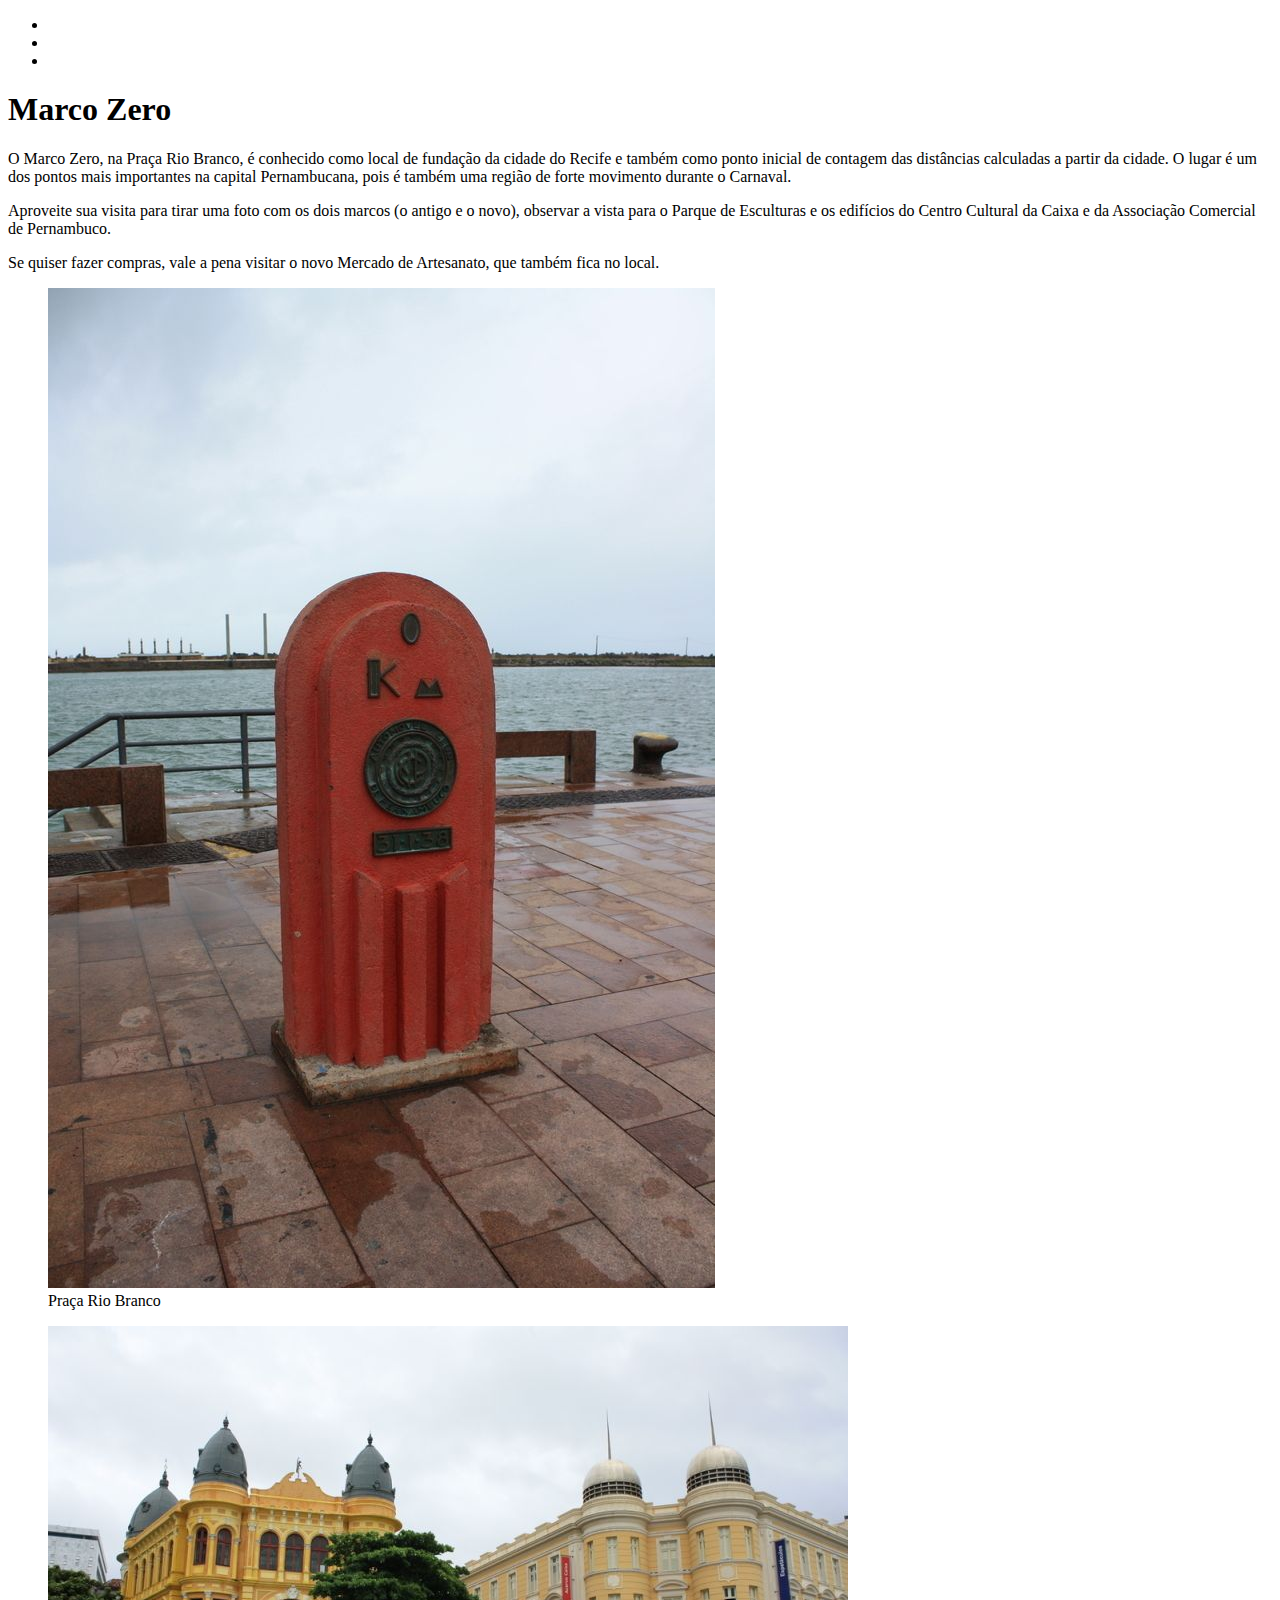
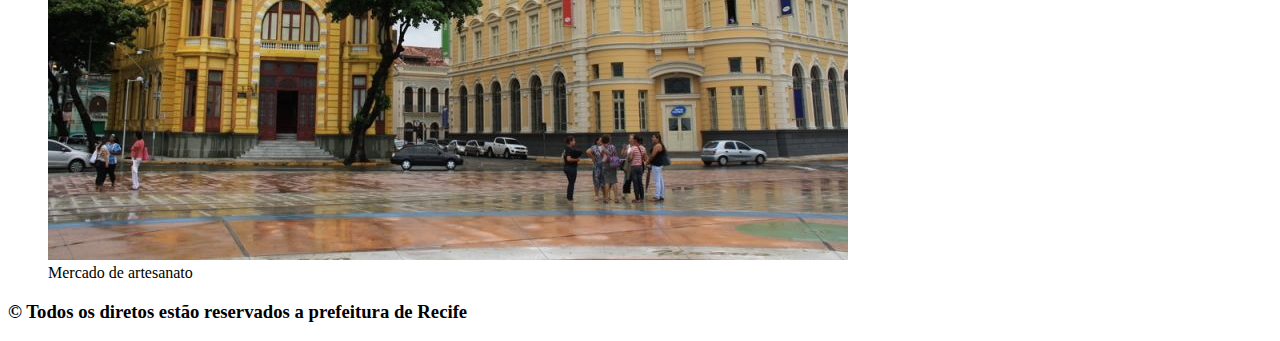
==== mercado-de-artesanato.html @ 68377254 "edição da pagina, iclusão da pagina index, e adição de link para navegação na pagina" ====
<!DOCTYPE html>
<html lang="en">

<head>
    <meta charset="UTF-8">
    <meta http-equiv="X-UA-Compatible" content="IE=edge">
    <meta name="viewport" content="width=device-width, initial-scale=1.0">
    <title>Document</title>
</head>

<body>
    <header>
        <nav>
            <ul>
                <li></li>
                <li></li>
                <li></li>

            </ul>

        </nav>

    </header>
    <main>
        <h1>
            Marco Zero
        </h1>
        <section>
            <p>
                O Marco Zero, na Praça Rio Branco, é conhecido como local de fundação da cidade do Recife e também como
                ponto inicial de contagem das distâncias calculadas a partir da cidade. O lugar é um dos pontos mais
                importantes na capital Pernambucana, pois é também uma região de forte movimento durante o Carnaval.
            </p>
            <p>
                Aproveite sua visita para tirar uma foto com os dois marcos (o antigo e o novo), observar a vista para o
                Parque de Esculturas e os edifícios do Centro Cultural da Caixa e da Associação Comercial de Pernambuco.
            </p>
            <p>
                Se quiser fazer compras, vale a pena visitar o novo Mercado de Artesanato, que também fica no local.
            </p>
        
        </section>
        <section>
            <figure>
                <img src="./src/img/marco-zero.jpg" alt="Praça Rio Branco">
                <figcaption>
                    Praça Rio Branco
                </figcaption>
            </figure>
            <figure>
                <img src="./src/img/marco-zero (1).jpg" alt="Novo mercado de artesanato">
                <figcaption>
                    Mercado de artesanato
                </figcaption>
            </figure>
        </section>

    </main>
    <footer>
        <h3>
          &copy;  Todos os diretos estão reservados a prefeitura de Recife
        </h3>
    </footer>
</body>

</html>
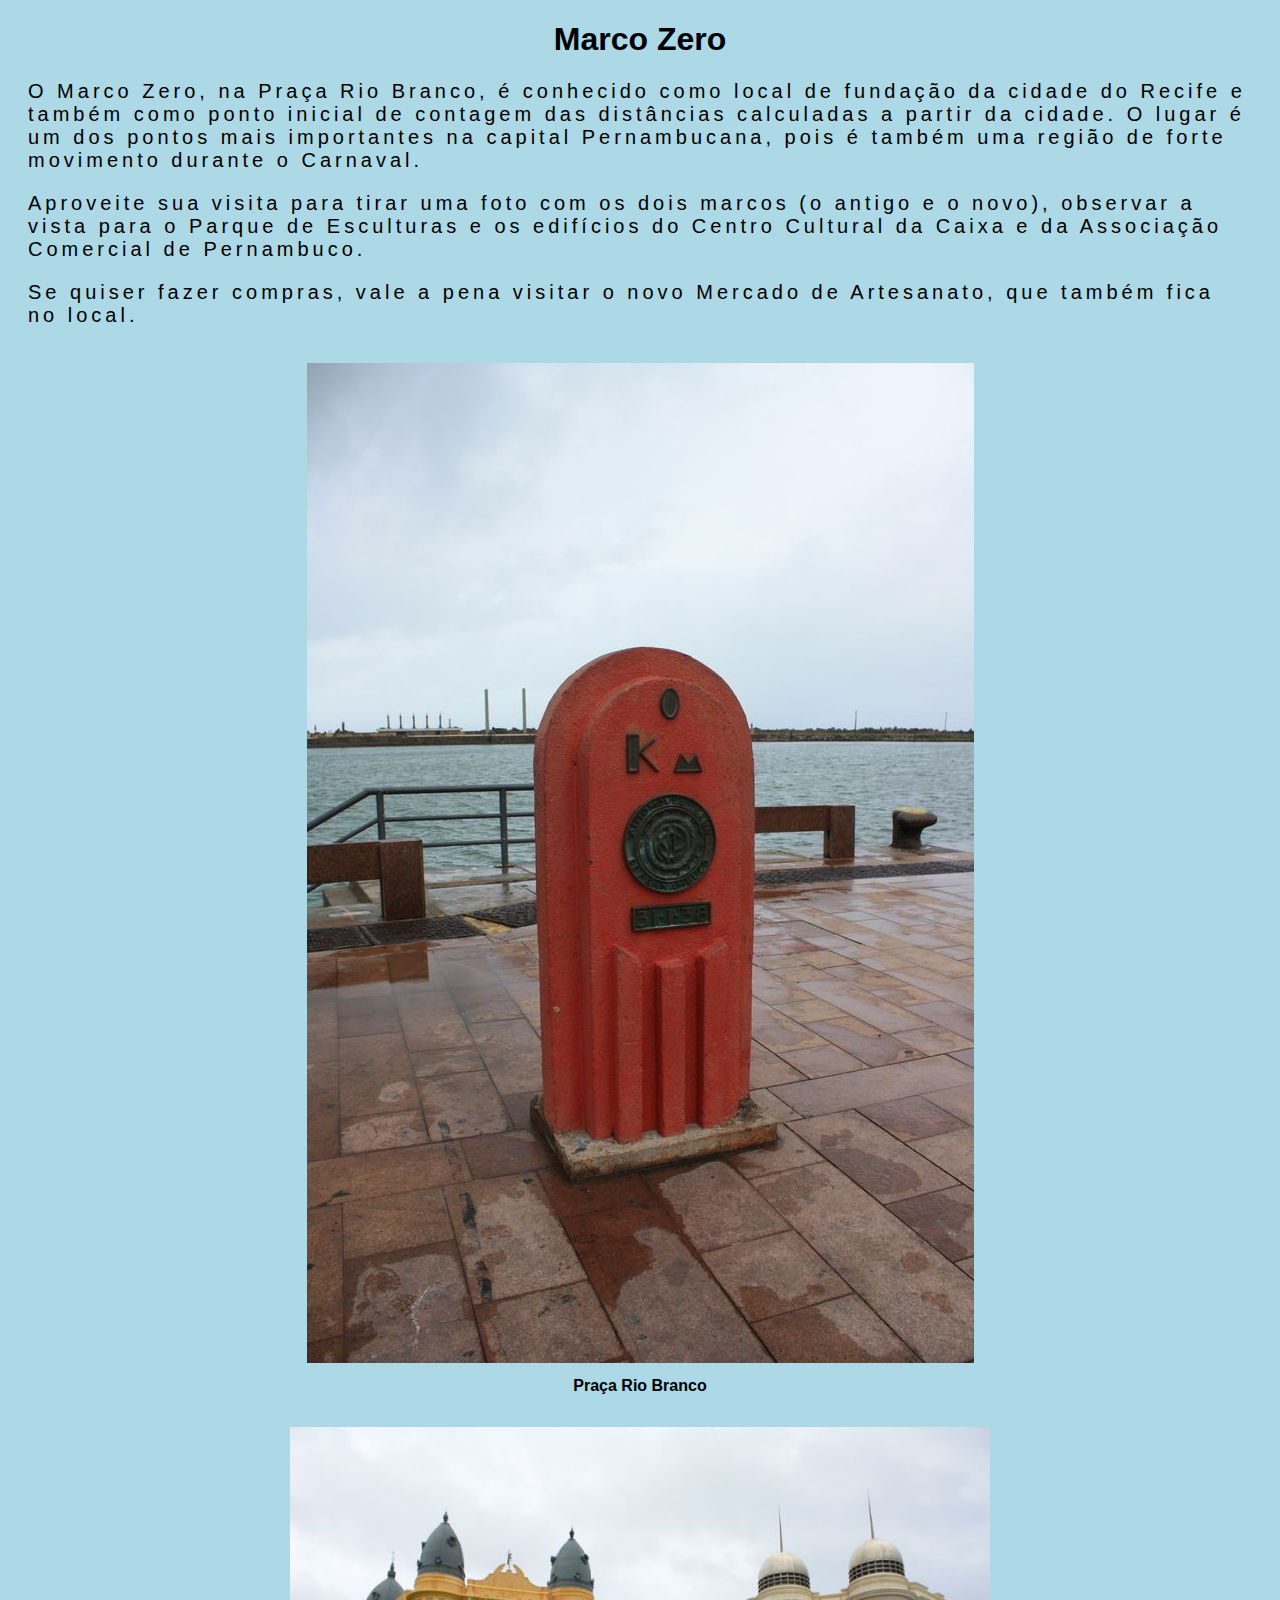
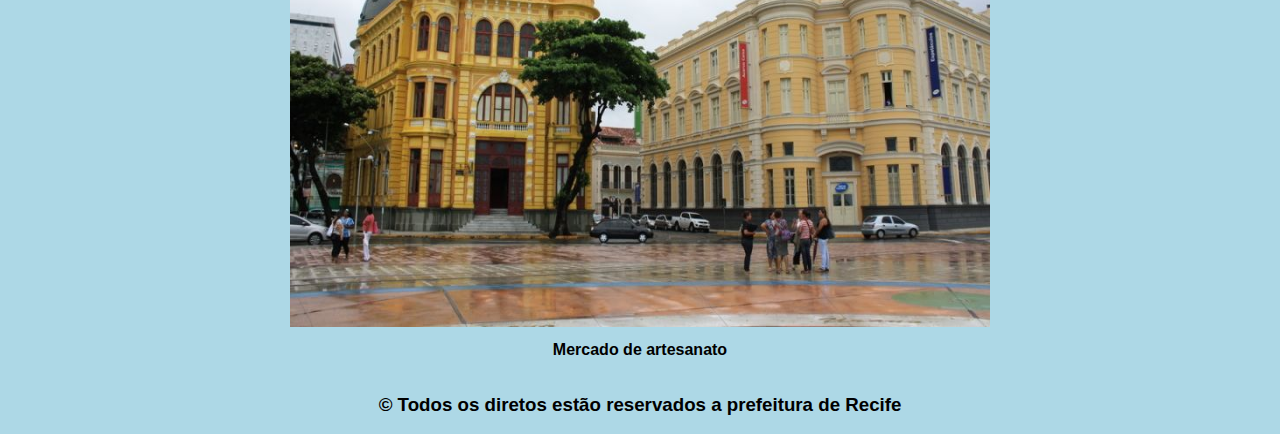
==== commit 28ebb36a: "foi feito a criação do footer no index, e estilização das páginas" ====
--- a/mercado-de-artesanato.html
+++ b/mercado-de-artesanato.html
@@ -5,6 +5,7 @@
     <meta charset="UTF-8">
     <meta http-equiv="X-UA-Compatible" content="IE=edge">
     <meta name="viewport" content="width=device-width, initial-scale=1.0">
+    <link rel="stylesheet" href="./src/css/style.css">
     <title>Document</title>
 </head>
 
@@ -38,17 +39,20 @@
             <p>
                 Se quiser fazer compras, vale a pena visitar o novo Mercado de Artesanato, que também fica no local.
             </p>
-        
+
         </section>
-        <section>
+        <section class="container">
             <figure>
                 <img src="./src/img/marco-zero.jpg" alt="Praça Rio Branco">
                 <figcaption>
                     Praça Rio Branco
                 </figcaption>
             </figure>
+        </section>
+        
+        <section class="container">
             <figure>
-                <img src="./src/img/marco-zero (1).jpg" alt="Novo mercado de artesanato">
+                <img src="./src/img/marco-zero (1).jpg" alt="Novo mercado de artesanato" class="img-mercado-artesanato">
                 <figcaption>
                     Mercado de artesanato
                 </figcaption>
@@ -58,7 +62,7 @@
     </main>
     <footer>
         <h3>
-          &copy;  Todos os diretos estão reservados a prefeitura de Recife
+            &copy; Todos os diretos estão reservados a prefeitura de Recife
         </h3>
     </footer>
 </body>
--- a/src/css/style.css
+++ b/src/css/style.css
@@ -0,0 +1,46 @@
+body {
+    background-color: lightblue
+}
+
+ul {
+    list-style: none;
+}
+
+a {
+    text-decoration: none;
+    color: blueviolet;
+}
+
+* {
+    font-family: 'Open Sans', sans-serif;
+}
+
+h1 {
+    text-align: center;
+}
+
+.container {
+    display: flex;
+    justify-content: center;
+}
+
+figcaption {
+    text-align: center;
+    margin-top: 10px;
+    font-weight: bold;
+}
+
+.img-mercado-artesanato {
+    width: 700px;
+    height: 500px;
+}
+
+p {
+    margin: 20px;
+    font-size: 20px;
+    letter-spacing: 4px;
+}
+
+footer h3 {
+    text-align: center;
+}